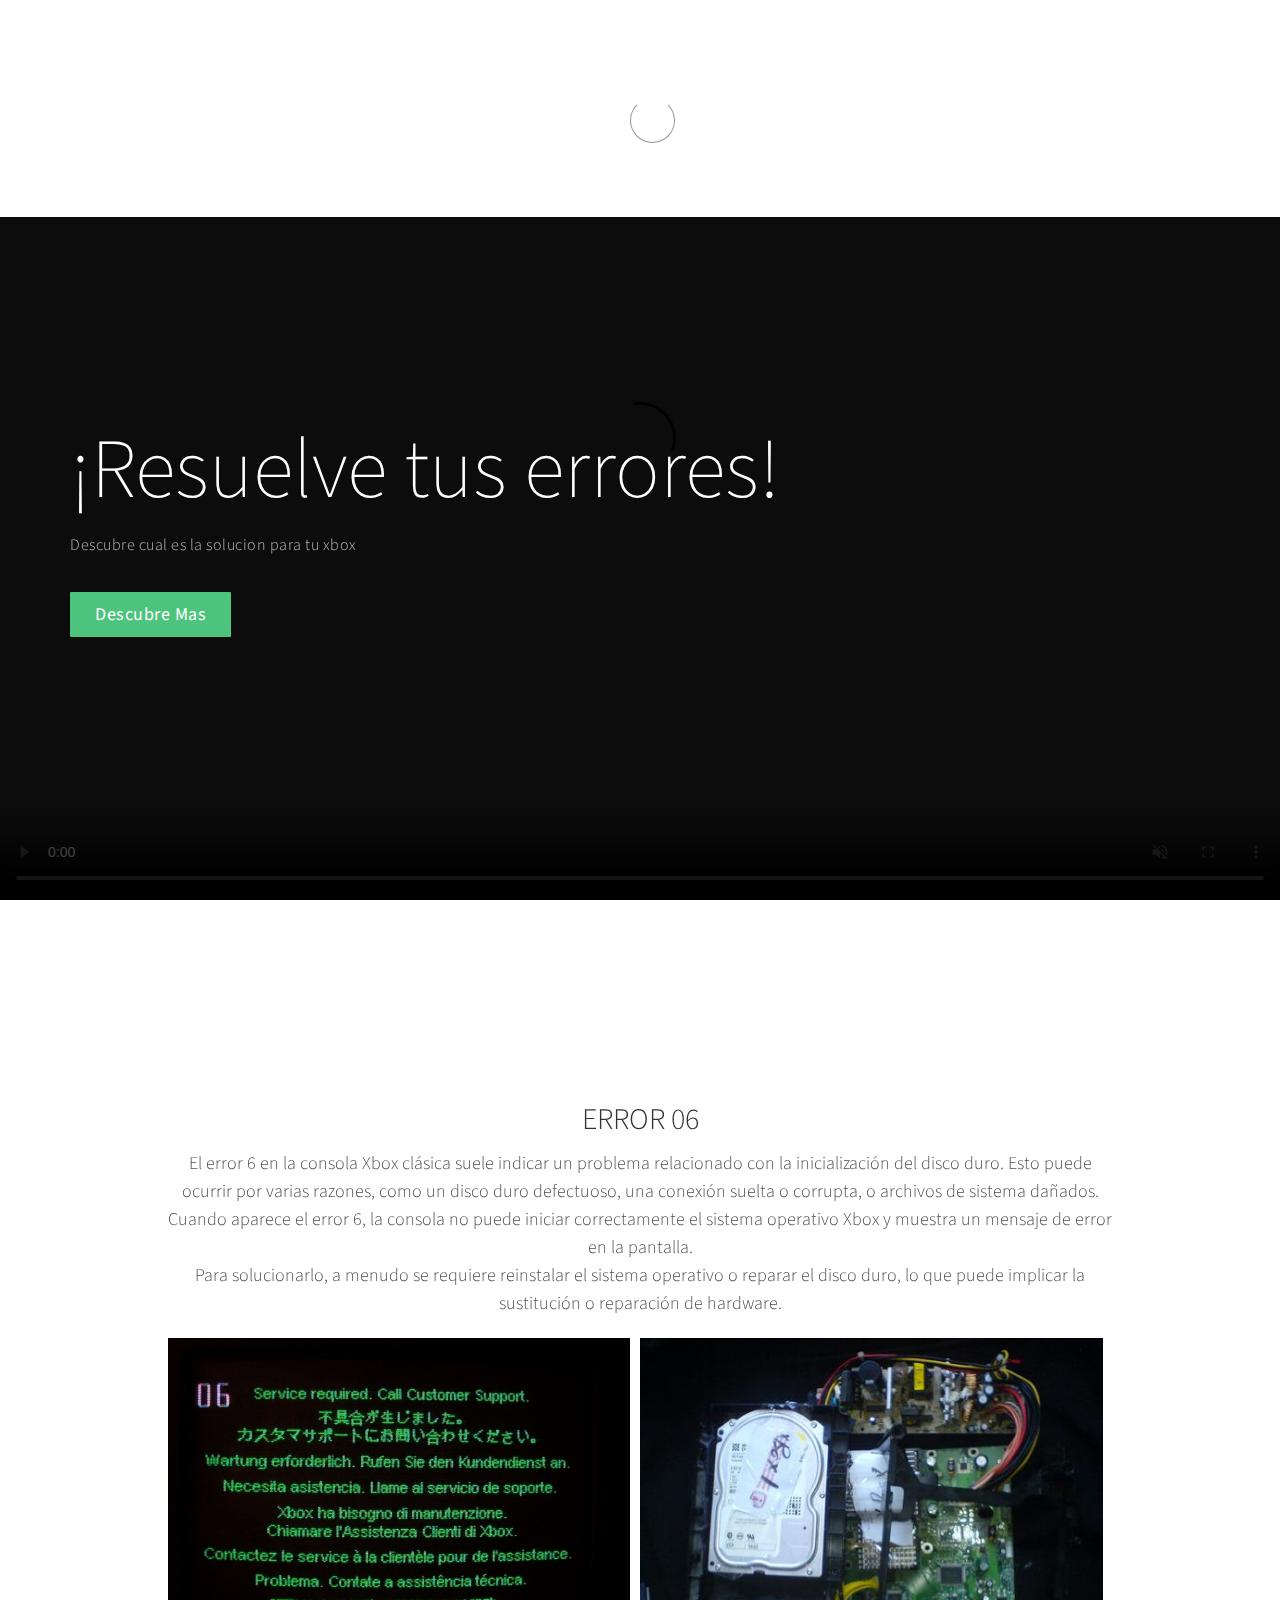
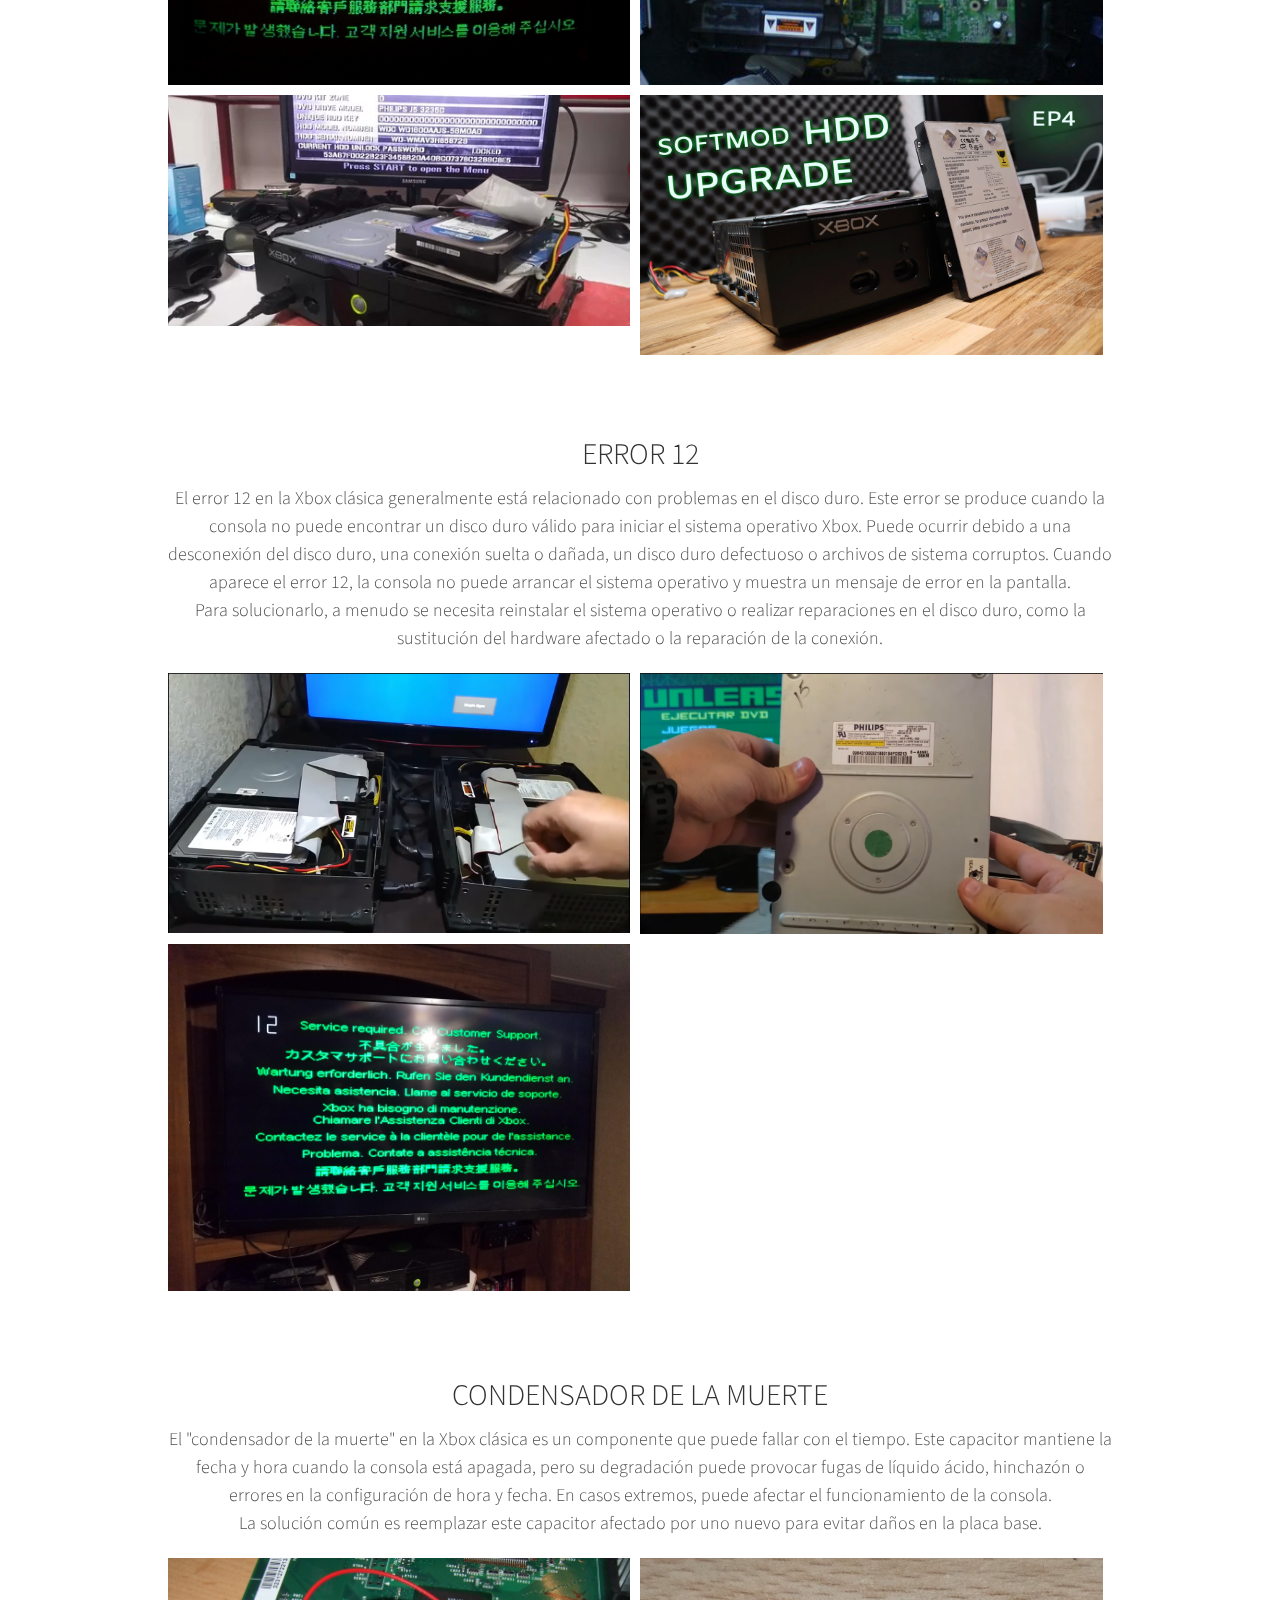
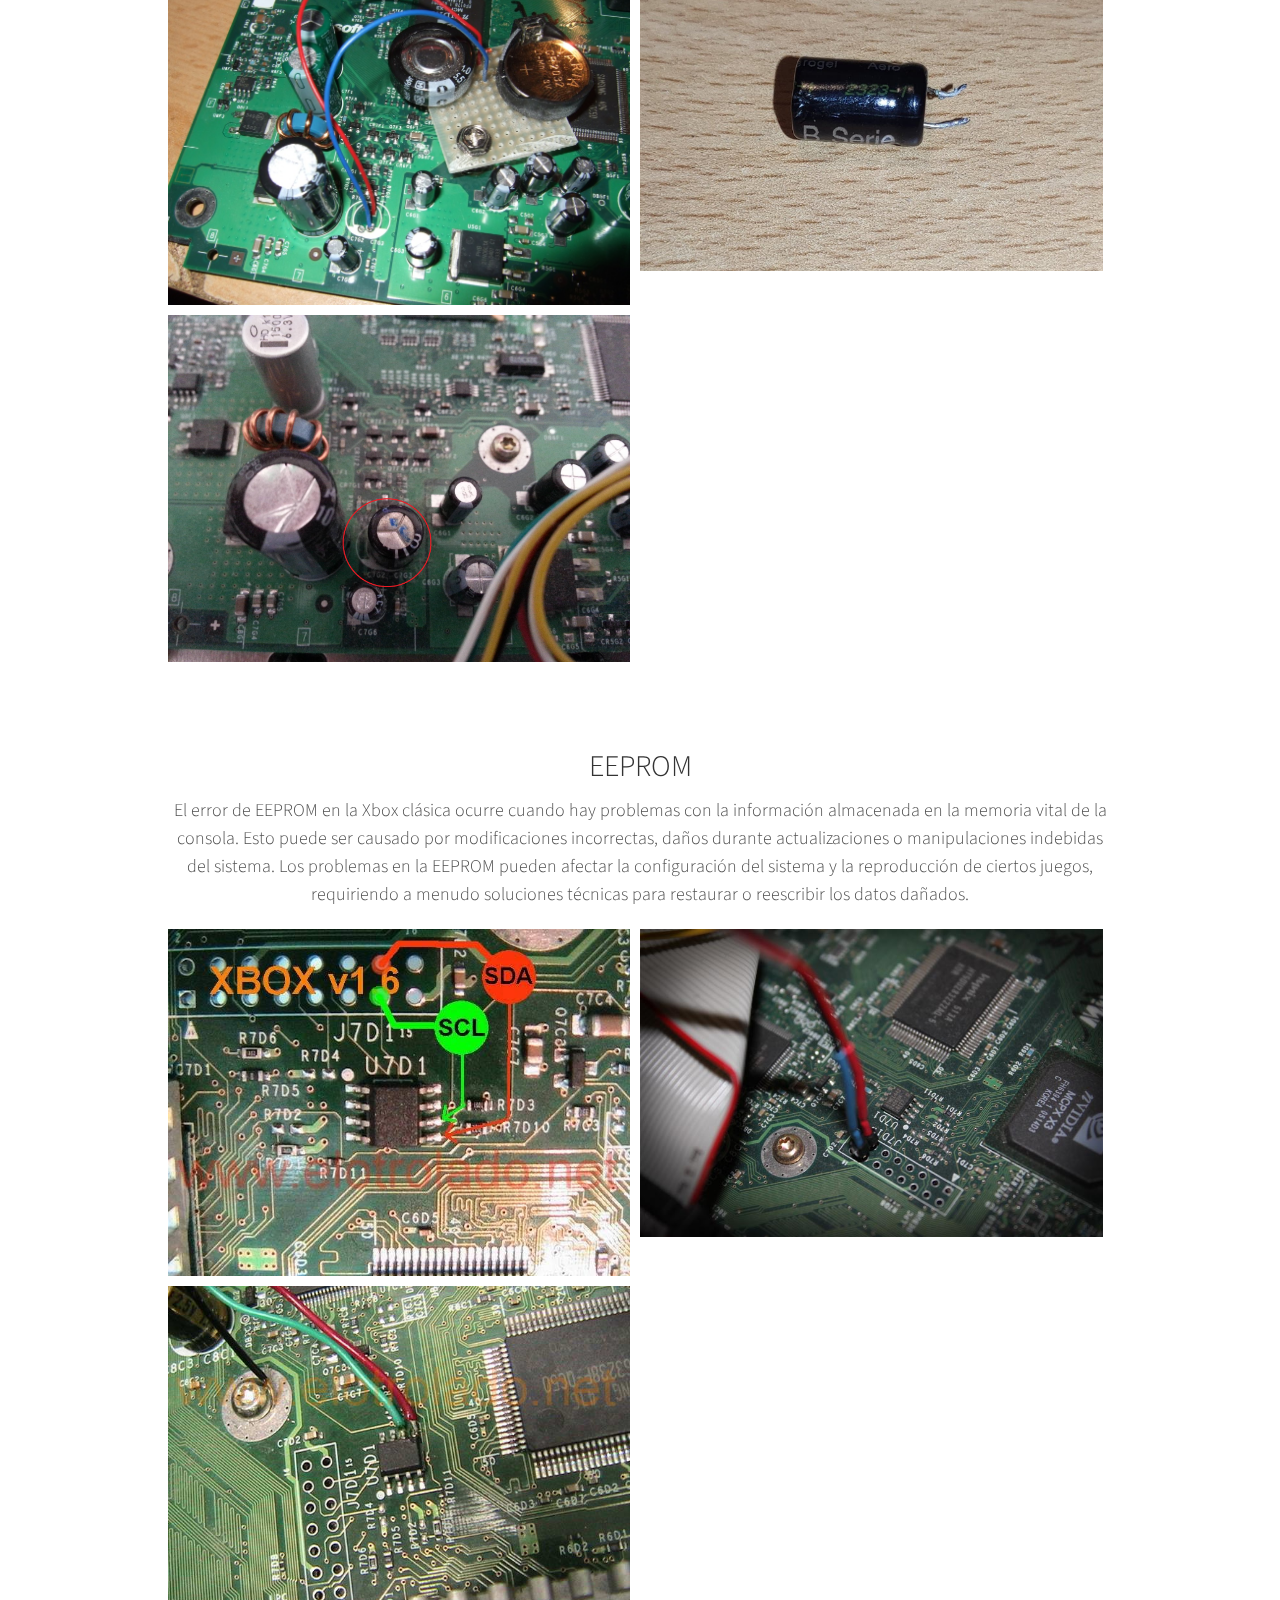
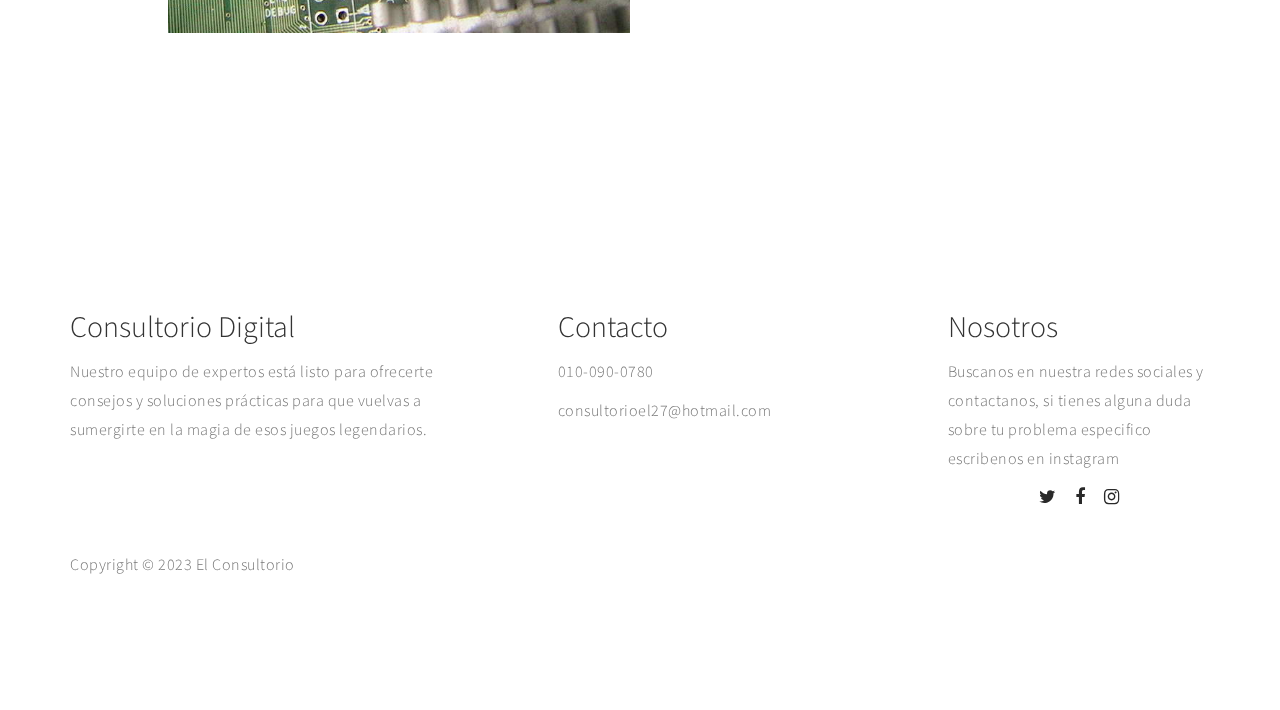
==== articulos.html @ fab078e3 "Add files via upload" ====
<!DOCTYPE html>
<html lang="en">
<head>

<meta charset="UTF-8">
<meta name="viewport" content="width=device-width, initial-scale=1.0">
<title>Articulos</title>


<meta charset="UTF-8">
<meta http-equiv="X-UA-Compatible" content="IE=Edge">
<meta name="description" content="">
<meta name="keywords" content="">
<meta name="author" content="">
<meta name="viewport" content="width=device-width, initial-scale=1, maximum-scale=1">

<link rel="shortcut icon" href="images\ICON.png"> 
<link rel="stylesheet" href="css/bootstrap.min.css">
<link rel="stylesheet" href="css/font-awesome.min.css">
<link rel="stylesheet" href="css/magnific-popup.css">

<link rel="stylesheet" href="css/owl.theme.css">
<link rel="stylesheet" href="css/owl.carousel.css">


<link rel="stylesheet" href="css/tooplate-style.css">
</head>
<body>
    
    <div class="preloader">
        <div class="spinner">
             <span class="sk-inner-circle"></span>
        </div>
   </div>

   <div class="navbar custom-navbar navbar-fixed-top" role="navigation">
    <div class="container">

         
         <div class="navbar-header">
              <button class="navbar-toggle" data-toggle="collapse" data-target=".navbar-collapse">
                   <span class="icon icon-bar"></span>
                   <span class="icon icon-bar"></span>
                   <span class="icon icon-bar"></span>
              </button>
              <!-- lOGO -->
              <a href="#" class="navbar-logo"><img src="images\LOGO.png" alt=""></a>

         </div>
         <div class="collapse navbar-collapse">
            <ul class="nav navbar-nav navbar-right">
                 <li><a href="index.html" class="smoothScroll">Inicio</a></li>
                 <li><a href="#about" class="smoothScroll">Nosotros</a></li> 
                 <li><a href="#articulos" class="smoothScroll">Articulos</a></li>
                 <li><a href="#futer" class="smoothScroll">Contacto</a></li>
            </ul>
       </div>

  </div>
</div>


<!-- HOME -->
<section id="home" class="parallax-section">
    <div class="overlay"></div>
    <div class="container">
         <div class="row">

              <div class="col-md-8 col-sm-12">
                   <div class="home-text">
                        <h1>¡Resuelve tus errores!</h1>
                        <p>Descubre cual es la solucion para tu xbox</p>
                        <ul class="section-btn">
                             <a href="#about" class="smoothScroll"><span data-hover="Descubre Mas">Descubre Mas</span></a>
                        </ul>
                   </div>
              </div>

         </div>
    </div>

    <!-- Video -->
    <video controls autoplay loop muted>
         <source src="videos/video2.mp4" type="video/mp4">
         Your browser does not support the video tag.
    </video>
</section>


<section id="about" class="parallax-section">
     <div class="container">
          <div class="row">

               <div class="col-md-offset-1 col-md-10 col-sm-12">
                    <div class="about-info">
                         <h2>ERROR 06</h2>
                         <h4>El error 6 en la consola Xbox clásica suele indicar un problema relacionado con la inicialización del disco duro. Esto puede ocurrir por varias razones, como un disco duro defectuoso, una conexión suelta o corrupta, o archivos de sistema dañados. Cuando aparece el error 6, la consola no puede iniciar correctamente el sistema operativo Xbox y muestra un mensaje de error en la pantalla. <br> Para solucionarlo, a menudo se requiere reinstalar el sistema operativo o reparar el disco duro, lo que puede implicar la sustitución o reparación de hardware.</h4>
                         <div class="fila">
                              <div class="columna">
                                  <img src="images\project-image2.jpg">
                              </div>
                              <div class="columna">
                                  <img src="images\xbox-0604.jpg">
                              </div>
                           </div>
                           <div class="fila">
                              <div class="columna">
                                  <img src="images\xbox-0603.webp">
                              </div>
                              <div class="columna">
                                  <img src="images\xbox-0602.jpg">
                              </div>
                          </div>
                    </div>
               </div>
               <div class="col-md-offset-1 col-md-10 col-sm-12">
                    <div class="about-info">
                         <h2><br><br>ERROR 12</h2>
                         <h4>El error 12 en la Xbox clásica generalmente está relacionado con problemas en el disco duro. Este error se produce cuando la consola no puede encontrar un disco duro válido para iniciar el sistema operativo Xbox. Puede ocurrir debido a una desconexión del disco duro, una conexión suelta o dañada, un disco duro defectuoso o archivos de sistema corruptos. Cuando aparece el error 12, la consola no puede arrancar el sistema operativo y muestra un mensaje de error en la pantalla. <br> Para solucionarlo, a menudo se necesita reinstalar el sistema operativo o realizar reparaciones en el disco duro, como la sustitución del hardware afectado o la reparación de la conexión.</h4>
                              <div class="fila">
                                  <div class="columna">
                                      <img src="images\xbox-1203.png">
                                  </div>
                                  <div class="columna">
                                      <img src="images\xbox-1202.png">
                                  </div>
                               </div>
                               <div class="fila">
                                  <div class="columna">
                                      <img src="images\project-image1.jpg">
                                  </div>
                                  <div class="columna">
                                   <iframe width="462" height="346" src="https://www.youtube-nocookie.com/embed/VgVECpOxfno?si=H67_dgqqv82oGk6n" title="YouTube video player" frameborder="0" allow="accelerometer; autoplay; clipboard-write; encrypted-media; gyroscope; picture-in-picture; web-share" allowfullscreen></iframe>                              
                              </div>
                              </div>
                          
                    </div>
               </div>
               <div class="col-md-offset-1 col-md-10 col-sm-12">
                    <div class="about-info">
                         <h2><br><br>CONDENSADOR DE LA MUERTE</h2>
                         <h4>El "condensador de la muerte" en la Xbox clásica es un componente que puede fallar con el tiempo. Este capacitor mantiene la fecha y hora cuando la consola está apagada, pero su degradación puede provocar fugas de líquido ácido, hinchazón o errores en la configuración de hora y fecha. En casos extremos, puede afectar el funcionamiento de la consola. <br> La solución común es reemplazar este capacitor afectado por uno nuevo para evitar daños en la placa base.</h4>
                              <div class="fila">
                                  <div class="columna">
                                      <img src="images\xbox-c03.jpg">
                                  </div>
                                  <div class="columna">
                                      <img src="images\xbox-c02.jpg">
                                  </div>
                               </div>
                               <div class="fila">
                                  <div class="columna">
                                      <img src="images\project-image3.jpg">
                                  </div>
                                  <div class="columna">
                                   <iframe width="462" height="346" src="https://www.youtube-nocookie.com/embed/SO9HCmdiDSI?si=MRj_iyvuV7K60gAc" title="YouTube video player" frameborder="0" allow="accelerometer; autoplay; clipboard-write; encrypted-media; gyroscope; picture-in-picture; web-share" allowfullscreen></iframe>                              
                              </div>
                              </div>
                          
                    </div>
               </div>
               <div class="col-md-offset-1 col-md-10 col-sm-12">
                    <div class="about-info">
                         <h2><br><br>EEPROM</h2>
                         <h4>El error de EEPROM en la Xbox clásica ocurre cuando hay problemas con la información almacenada en la memoria vital de la consola. Esto puede ser causado por modificaciones incorrectas, daños durante actualizaciones o manipulaciones indebidas del sistema. Los problemas en la EEPROM pueden afectar la configuración del sistema y la reproducción de ciertos juegos, requiriendo a menudo soluciones técnicas para restaurar o reescribir los datos dañados.</h4>
                              <div class="fila">
                                  <div class="columna">
                                      <img src="images\xbox-e02.jpg">
                                  </div>
                                  <div class="columna">
                                      <img src="images\xbox-e03.jpg">
                                  </div>
                               </div>
                               <div class="fila">
                                  <div class="columna">
                                      <img src="images\project-image4.jpg">
                                  </div>
                                  <div class="columna">
                                   <iframe width="462" height="346" src="https://www.youtube-nocookie.com/embed/pXhDnwiNs7c?si=y-4ZnN9W7namW_7A" title="YouTube video player" frameborder="0" allow="accelerometer; autoplay; clipboard-write; encrypted-media; gyroscope; picture-in-picture; web-share" allowfullscreen></iframe>                              
                              </div>
                              </div>
                          
                    </div>
               </div>
          </div>
     </div>
</section>


<footer id="futer">
     <div class="container">
          <div class="row">

               <div class="col-md-5 col-sm-6">
                    <h2>Consultorio Digital</h2>
                    <p>Nuestro equipo de expertos está listo para ofrecerte <BR> consejos y soluciones prácticas para que vuelvas a <BR> sumergirte en la magia de esos juegos legendarios.</p>
                    
                    
               </div>

               <div class="col-md-4 col-sm-6">
                    <div class="footer-info">
                    	<h2>Contacto</h2>
                         <p><a href="tel:010-090-0780">010-090-0780</a></p>
                         <p><a href="mailto:info@company.com">consultorioel27@hotmail.com</a></p>
                         <p><a href="#"></a></p>
                    </div>
               </div>

               <div class="col-md-3 col-sm-12">
               		
                    <h2>Nosotros</h2>
                    <p>Buscanos en nuestra redes sociales y contactanos, si tienes alguna duda sobre tu problema especifico escribenos en instagram</p>
                    <ul class="social-icon">
                         <li><a href="https://twitter.com/Consultor27E" class="fa fa-twitter"></a></li>
                         <li><a href="https://www.facebook.com/profile.php?id=61554017469536" class="fa fa-facebook"></a></li>
                         <li><a href="https://www.instagram.com/consultorioel27/" class="fa fa-instagram"></a></li>
                         
                    </ul>
                    
               </div>

               <div class="clearfix"></div>

               <div class="col-md-12 col-sm-12">
                    <div class="copyright-text">
                         <p>Copyright © 2023 El Consultorio 
                         </p>
                    </div>
               </div>
               
          </div>
     </div>
</footer>


<script src="js/jquery.js"></script>
<script src="js/bootstrap.min.js"></script>
<script src="js/jquery.parallax.js"></script>
<script src="js/owl.carousel.min.js"></script>
<script src="js/jquery.magnific-popup.min.js"></script>
<script src="js/magnific-popup-options.js"></script>
<script src="js/modernizr.custom.js"></script>
<script src="js/smoothscroll.js"></script>
<script src="js/custom.js"></script>


</body>
</html>
---- css/tooplate-style.css ----
/*

Template 2099 Scenic

http://www.tooplate.com/view/2099-scenic

*/


@import url('https://fonts.googleapis.com/css?family=Source+Sans+Pro:200,300,400,700');

body {
  background: #ffffff;
  font-family: 'Source Sans Pro', sans-serif;
  overflow-x: hidden;
}

html, body {
  width: 100%;
  height: 100%;
}

/*---------------------------------------
  TYPOGRAPHY              
-----------------------------------------*/

h1,h2,h3,h4,h5,h6 {
  font-weight: 300;
}

h1 {
  font-size: 40px;
  font-weight: 200;
  line-height: 50px;
}

h2 {
  font-size: 30px;
  line-height: 40px;
  margin-top: 0;
}

h3 {
  font-size: 20px;
  font-weight: bold;
  line-height: 32px;
}

h4 {
  color: #505050;
  font-size: 18px;
  line-height: 28px;
}

p {
  color: #757575;
  font-size: 16px;
  font-weight: 300;
  line-height: 29px;
  letter-spacing: 0.5px;
}


/*---------------------------------------
  BUTTONS               
-----------------------------------------*/

.section-btn {
  margin: 32px 0 0 0;
  padding: 0;
}

.section-btn a,
.section-btn button {
  line-height: 45px;
  -webkit-perspective: 1000px;
  -moz-perspective: 1000px;
  perspective: 1000px;
  color: #ffffff;
  font-weight: normal;
}

.section-btn a span,
.section-btn button span {
  position: relative;
  display: inline-block;
  font-size: 18px;
  font-weight: normal;
  letter-spacing: 0.5px;
  padding: 0 25px;
  background: #4dc47d;
  border-radius: 1px;
  -webkit-transition: -webkit-transform 0.3s;
  -moz-transition: -moz-transform 0.3s;
  transition: transform 0.3s;
  -webkit-transform-origin: 50% 0;
  -moz-transform-origin: 50% 0;
  transform-origin: 50% 0;
  -webkit-transform-style: preserve-3d;
  -moz-transform-style: preserve-3d;
  transform-style: preserve-3d;
}

.csstransforms3d .section-btn a span::before,
.csstransforms3d .section-btn button span::before {
  position: absolute;
  top: 100%;
  left: 0;
  width: 100%;
  height: 100%;
  background: #000000;
  border-radius: 1px;
  color: #ffffff;
  padding: 0 25px;
  content: attr(data-hover);
  -webkit-transition: background 0.3s;
  -moz-transition: background 0.3s;
  transition: background 0.3s;
  -webkit-transform: rotateX(-90deg);
  -moz-transform: rotateX(-90deg);
  transform: rotateX(-90deg);
  -webkit-transform-origin: 50% 0;
  -moz-transform-origin: 50% 0;
  transform-origin: 50% 0;
}

.section-btn a:hover span,
.section-btn a:focus span,

.section-btn button:hover span,
.section-btn button:focus span {
  -webkit-transform: rotateX(90deg) translateY(-22px);
  -moz-transform: rotateX(90deg) translateY(-22px);
  transform: rotateX(90deg) translateY(-22px);
}

.csstransforms3d .section-btn a:hover span::before,
.csstransforms3d .section-btn a:focus span::before,

.csstransforms3d .section-btn button:hover span::before,
.csstransforms3d .section-btn button:hover span::before {
  background: #000000;  
}


/*---------------------------------------
  GENERAL               
-----------------------------------------*/

html{
  -webkit-font-smoothing: antialiased;
}

a {
  color: #4dc47d;
  -webkit-transition: 0.5s;
  transition: 0.5s;
}

a:hover, a:active, a:focus {
  color: #000000;
  outline: none;
}

* {
  -webkit-box-sizing: border-box;
  box-sizing: border-box;
}

*:before,
*:after {
  -webkit-box-sizing: border-box;
  box-sizing: border-box;
}

::-webkit-scrollbar{
  width: 6px;
  height: 6px;
}

::-webkit-scrollbar-thumb {
  cursor: pointer;
  background: #252525;
}

.section-title {
  position: relative;
  padding-bottom: 22px;
}

.parallax-section {
  background-attachment: fixed !important;
  background-size: cover !important;
}

#about, #project,
#team, #contact, footer {
  background: #ffffff;
}

#about,
#team, #contact {
  padding-top: 100px;
  padding-bottom: 100px;
  text-align: center;
}


/*---------------------------------------
  PRE LOADER              
-----------------------------------------*/

.preloader {
  position: fixed;
  top: 0;
  left: 0;
  width: 100%;
  height: 100%;
  z-index: 99999;
  display: flex;
  flex-flow: row nowrap;
  justify-content: center;
  align-items: center;
  background: none repeat scroll 0 0 #ffffff;
}

.spinner {
  border: 1px solid transparent;
  border-radius: 5px;
  position: relative;
}

.spinner:before {
  content: '';
  box-sizing: border-box;
  position: absolute;
  top: 50%;
  left: 50%;
  width: 45px;
  height: 45px;
  margin-top: -10px;
  margin-left: -10px;
  border-radius: 50%;
  border: 1px solid #959595;
  border-top-color: #ffffff;
  animation: spinner .9s linear infinite;
}

@-webkit-@keyframes spinner {
  to {transform: rotate(360deg);}
}

@keyframes spinner {
  to {transform: rotate(360deg);}
}


/*---------------------------------------
  MENU             
-----------------------------------------*/

.custom-navbar {
  margin-bottom: 0;
  background-color: #4dc47d;
  padding: 20px 0;
}

.navbar-logo{
  display: inline-block;
  vertical-align: middle;
  width: 70px;
}

.navbar-logo img{
  display: block;
  width: 200%;
  height: auto;
}

.custom-navbar .navbar-brand {
  color: #f9f9f9;
  font-weight: normal;
  font-size: 25px;
}

.custom-navbar .nav li a {
  font-size: 14px;
  font-weight: normal;
  color: #f9f9f9;
  letter-spacing: 0.5px;
  -webkit-transition: all ease-in-out 0.4s;
  transition: all ease-in-out 0.4s;
  padding: 0;
  margin: 15px 20px;
  text-transform: uppercase;
}

.custom-navbar .navbar-nav > li > a:hover,
.custom-navbar .navbar-nav > li > a:focus {
  background-color: transparent;
  color: #ffffff;
}

.custom-navbar .navbar-nav li a:after {
  content: "";
  position: absolute;
  display: block;
  width: 0px;
  height: 2px;
  margin: auto;
  background: transparent;
  transition: width .3s ease, background-color .3s ease;
}

.custom-navbar .navbar-nav li a:hover:after,
.custom-navbar .nav li.active > a:after {
  background: #ffffff;
  color: #ffffff;
  width: 100%;
}

.custom-navbar .nav li.active > a {
  background-color: transparent;
  color: #ffffff;
}

.custom-navbar .navbar-toggle {
  border: none;
  padding-top: 10px;
}

.custom-navbar .navbar-toggle {
  background-color: transparent;
}

.custom-navbar .navbar-toggle .icon-bar {
  background: #ffffff;
  border-color: transparent;
}

@media(min-width:768px) {
  .custom-navbar {
    background: 0 0; 
  }
  .custom-navbar.top-nav-collapse {
    background: #4dc47d;
    padding: 15px 0;
  }
}



* {
  box-sizing: border-box;
}

.columna {
  float: left;
  width: 50%;
  padding-right: 10px;
  padding-top: 10px;
}

.fila::after {
  content: "";
  clear: both;
  display: table;
}

img {
  /* Para que sea responsiva */
  width: 100%;
}

.insta{
  
}


/*---------------------------------------
  HOME             
-----------------------------------------*/

#home {
  display: -webkit-box;
  display: -webkit-flex;
  display: -ms-flexbox;
  display: flex;
  -webkit-box-align: center;
  -webkit-align-items: center;
  -ms-flex-align: center;
   align-items: center;
  height: 100vh;
  position: relative;
  padding-top: 10em;
}

#home h1 {
  color: #ffffff;
  font-size: 6em;
  line-height: 1.2em;
}

#home p {
  color: rgba(250,250,250,0.7);
}

#home .overlay {
  position: absolute;
  top: 0;
  right: 0;
  bottom: 0;
  left: 0;
  width: 100%;
  height: 100%;
  background-color: rgba(0,0,0,0.75);
}

#home video {
  position: fixed;
  top: 50%;
  left: 50%;
  min-width: 100%;
  min-height: 100%;
  width: auto;
  height: auto;
  z-index: -100;
  transform: translateX(-50%) translateY(-50%);
  background-size: cover;
  transition: 1s opacity;
}


/*---------------------------------------
  ABOUT              
-----------------------------------------*/

#about {
  padding-top: 200px;
  padding-bottom: 150px;
}

.about-info h3 {
  font-size: 14px;
  letter-spacing: 12px;
  text-transform: uppercase;
  margin: 0;
}


/*---------------------------------------
  PROJECT              
-----------------------------------------*/

.project-item {
  overflow: hidden;
  position: relative;
  margin-bottom: 25px;
  padding: 0;
  vertical-align: middle;
  text-align: center;
}

.project-overlay {
  background: rgba(0,0,0,0.5);
  position: absolute;
  width: 100%;
  height: 100%;
  top: 0;
  right: 0;
  bottom: 0;
  left: 0;
  opacity: 0;
  -webkit-transition: all ease-in-out 0.4s;
  transition: all ease-in-out 0.4s;
}

.project-info {
  padding: 12em 0;
}

.project-item img {
  -webkit-transition: all ease-in-out 0.4s;
  transition: all ease-in-out 0.4s;
}
.project-item:hover img {
  transform: scale(1.1);
}

.project-overlay h1 {
  color: #ffffff;
  margin: 0;
}
.project-overlay h3 {
  color: #d9d9d9;
  font-size: 14px;
  letter-spacing: 0.2px;
  margin-top: 0;
}

.project-item:hover .project-overlay {
  opacity: 1;
}


/*---------------------------------------
   TEAM             
-----------------------------------------*/

#team .item {
  display: block;
  width: 100%;
  margin-bottom: 22px;
}

#team h3,
#team p {
  margin: 0;
}

.team-item {
  overflow: hidden;
  position: relative;
  margin-top: 34px;
  margin-bottom: 16px;
}

.team-item img {
  -webkit-transition: all ease-in-out 0.4s;
  transition: all ease-in-out 0.4s;
}
.team-item:hover img {
  transform: scale(1.1);
}

.team-overlay {
  background: rgba(0,0,0,0.5);
  opacity: 0;
  position: absolute;
  width: 100%;
  height: 100%;
  top: 0;
  left: 0;
  right: 0;
  bottom: 0;
  -webkit-transition: all ease-in-out 0.4s;
  transition: all ease-in-out 0.4s;
}

.team-overlay .social-icon {
  position: relative;
  top: 45%;
}
.team-overlay .social-icon li a {
  background: #ffffff;
  color: #191919;
  width: 35px;
  height: 35px;
  line-height: 35px;
  text-align: center;
}

.team-item:hover .team-overlay {
  opacity: 1;
}


/*---------------------------------------
  CONTACT             
-----------------------------------------*/

#contact {
  background: url('../images/contact-bg.jpg') 50% 0 repeat-y fixed;
  background-size: cover;
  background-position: center center;
}

#contact-form {
  padding-top: 22px;
}

#contact .text-success,
#contact .text-danger {
  display: none;
  padding: 0 0 5px 20px;
}

#contact .form-control {
  border: none;
  box-shadow: none;
  font-size: 18px;
  font-weight: normal;
  margin-bottom: 22px;
  -webkit-transition: all ease-in-out 0.4s;
  transition: all ease-in-out 0.4s;
}

#contact .form-control:focus {
  border-color: #d9d9d9;
}

#contact input {
  height: 55px;
  line-height: 45px;
}

#contact .section-btn {
  margin: 5px 0 0 0;
}

#contact button#cf-submit {
  background: transparent;
  border: none;
  padding: 0;
  line-height: 50px;
}


/*---------------------------------------
  FOOTER              
-----------------------------------------*/

footer {
  padding-top: 120px;
  padding-bottom: 120px;
}

footer h4 {
  padding-top: 12px;
}

footer a {
  color: #757575;
}

footer .copyright-text {
  padding-top: 42px;
}


/*---------------------------------------
  SOCIAL ICON             
-----------------------------------------*/

.social-icon {
  position: relative;
  padding: 0;
  margin: 0;
  text-align: center;
}

.social-icon li {
  display: inline-block;
  list-style: none;
}

.social-icon li a {
  border-radius: 100%;
  color: #292929;
  cursor: pointer;
  font-size: 18px;
  text-decoration: none;
  -webkit-transition: all ease-in-out 0.3s;
  transition: all ease-in-out 0.3s;
  text-align: center;
  position: relative;
  margin: 4px 8px 0 8px;
}

.social-icon li a:hover {
  -webkit-transform: scale(1.2);
  transform: scale(1.2);
}


/*---------------------------------------
  MOBILE RESPONSIVE              
-----------------------------------------*/

@media (max-width: 992px) {
  #home h1 {
    font-size: 4em;
    line-height: normal;
  }
}

@media (max-width: 980px) {
  h1 {
    font-size: 30px;
    line-height: inherit;
  }

  #home {
    padding-top: 0em;
  }

  #about {
    padding-top: 120px;
    padding-bottom: 100px;
  }

  .project-info {
    padding: 4em 0;
  }

  footer {
    text-align: center;
  }
  footer .social-icon {
    margin-top: 32px;
  }
}

@media (max-width: 770px) {
  #home h1 {
    font-size: 3.5em;
  }
}

@media (max-width: 767px) {
  .custom-navbar {
    padding: 10px 0;
  }
  .custom-navbar .nav li a {
    display: inline-block;
    line-height: 15px;
    margin-bottom: 0;
  }
  .custom-navbar .nav li:last-child a {
    margin-bottom: 5px;
  }

  .project-info {
    padding: 10em 0;
  }

  .footer-info {
    padding: 22px 0 22px 0;
  }
}


@media (max-width: 580px) {
  h1 {
    font-size: 26px;
  }

  #home {
    height: 100vh;
  }

  .about-info h3 {
    font-size: 12px;
    letter-spacing: 6px;
  }

  .project-info {
    padding: 5em 0;
  }
}
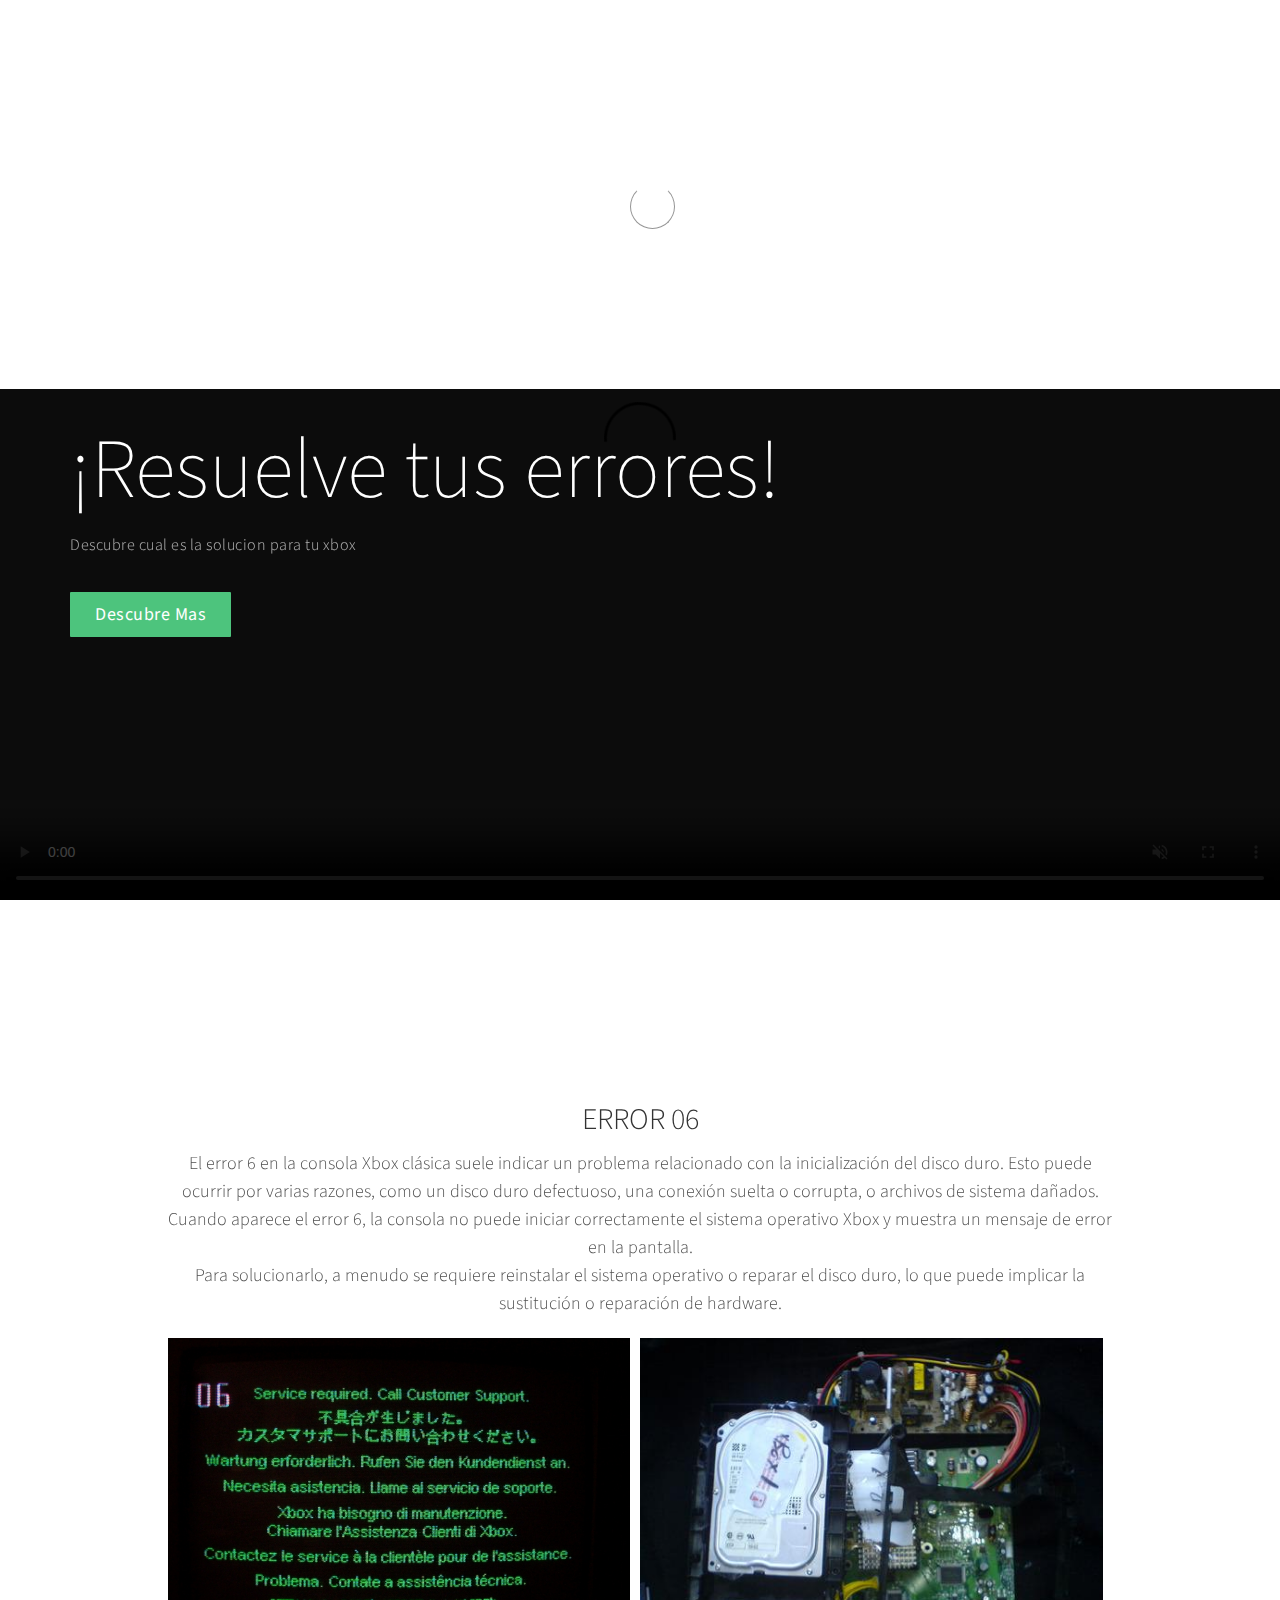
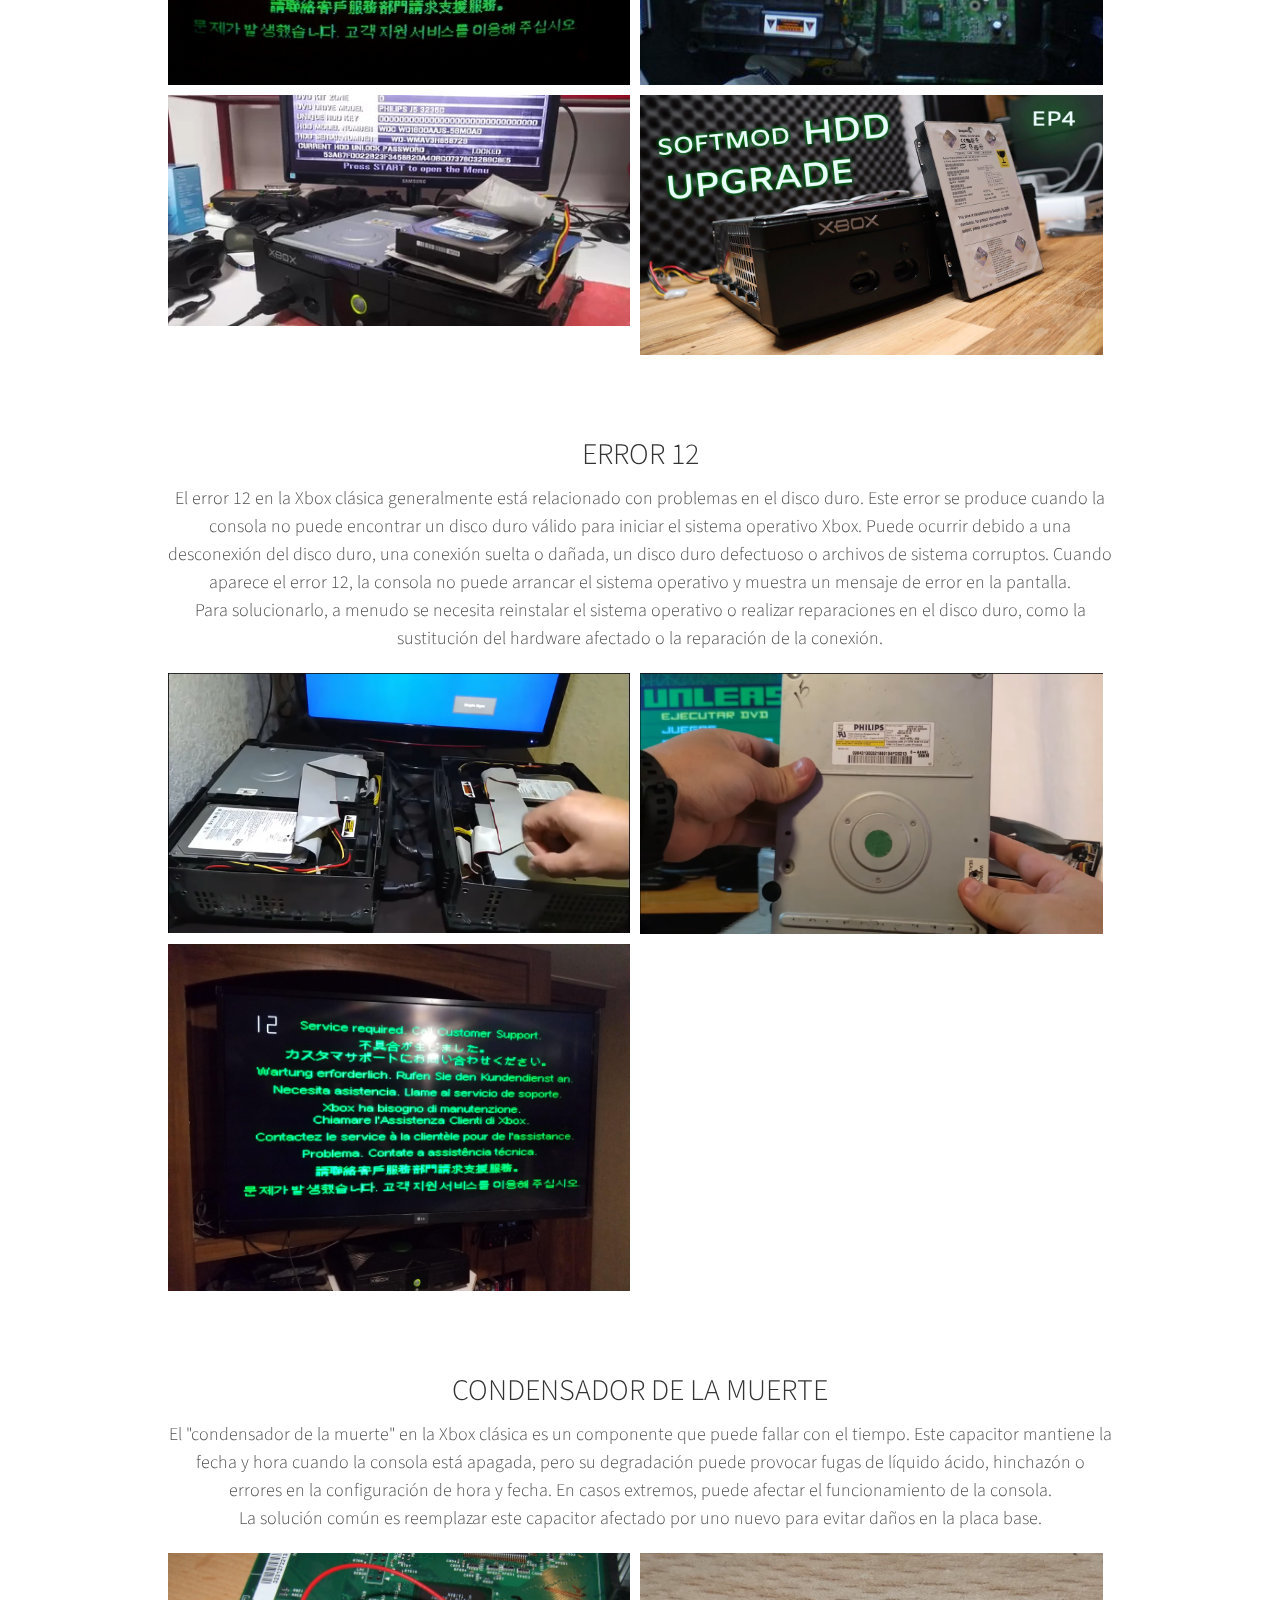
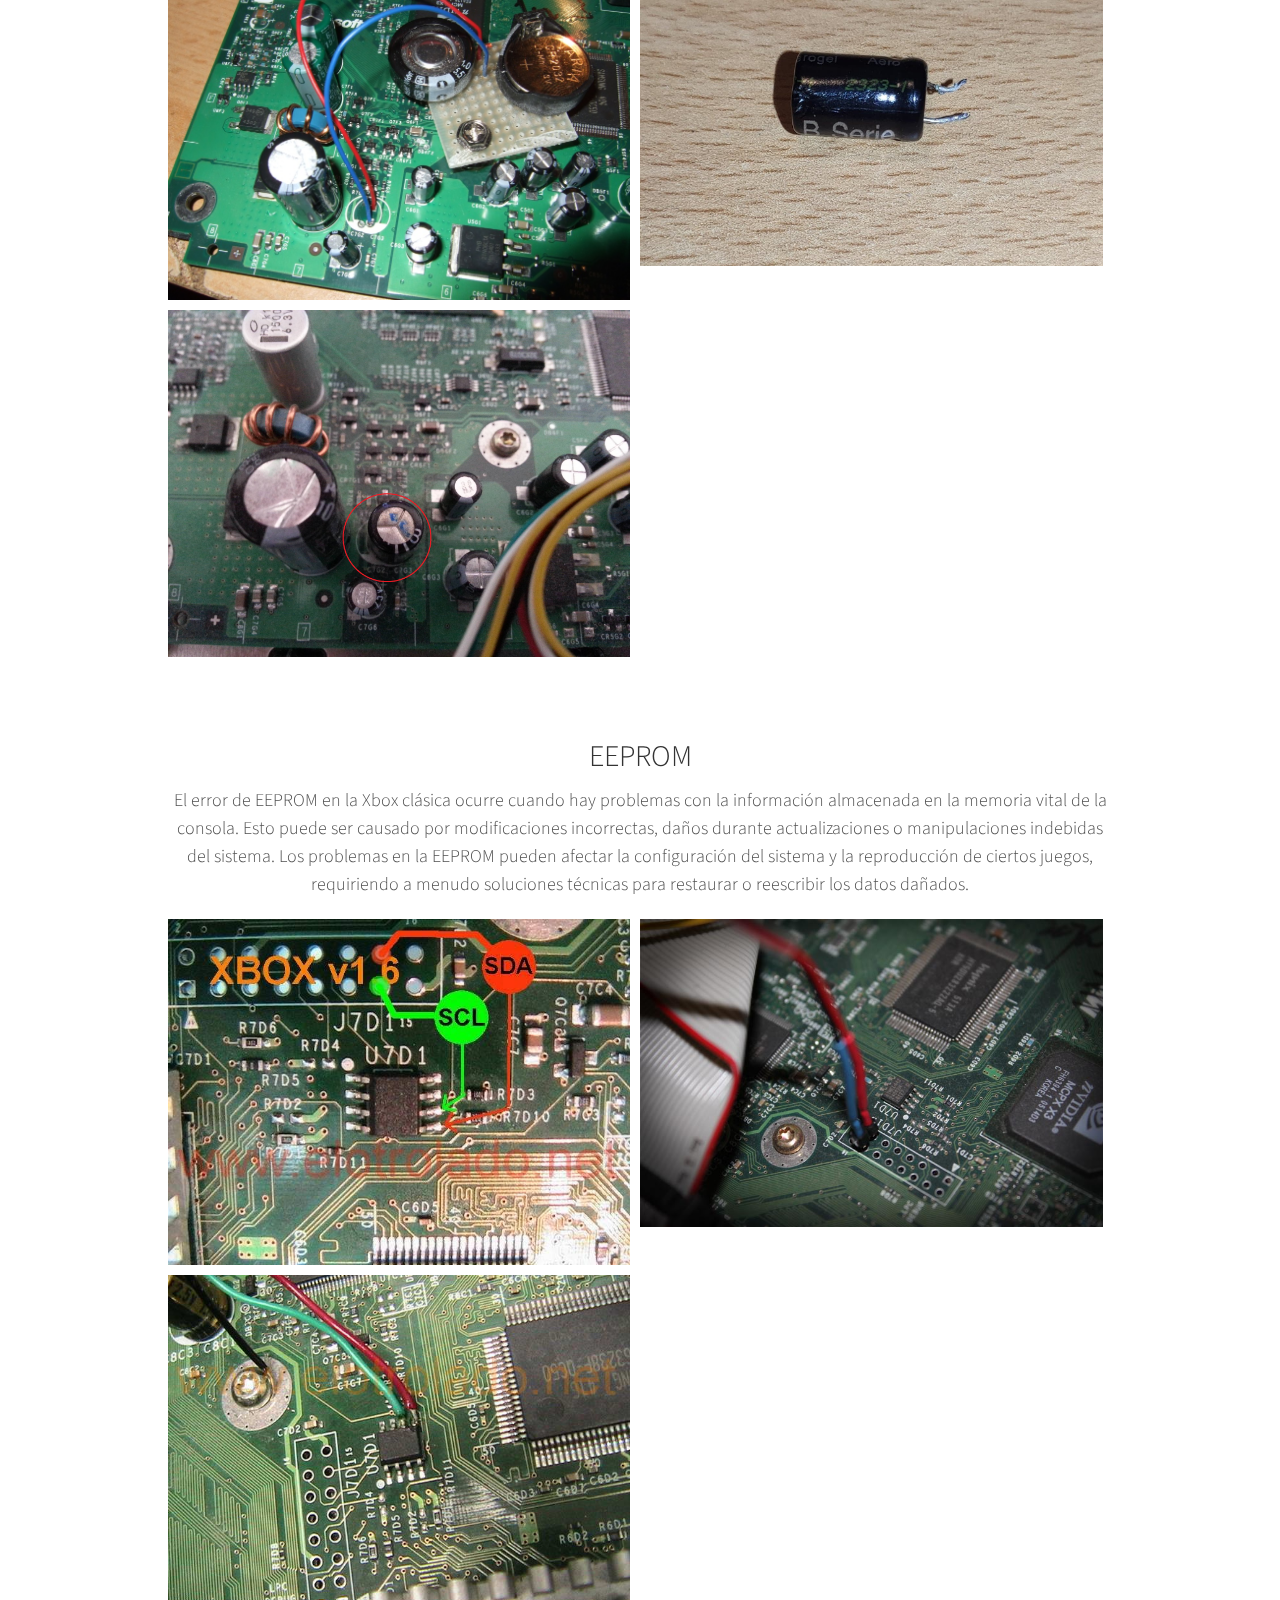
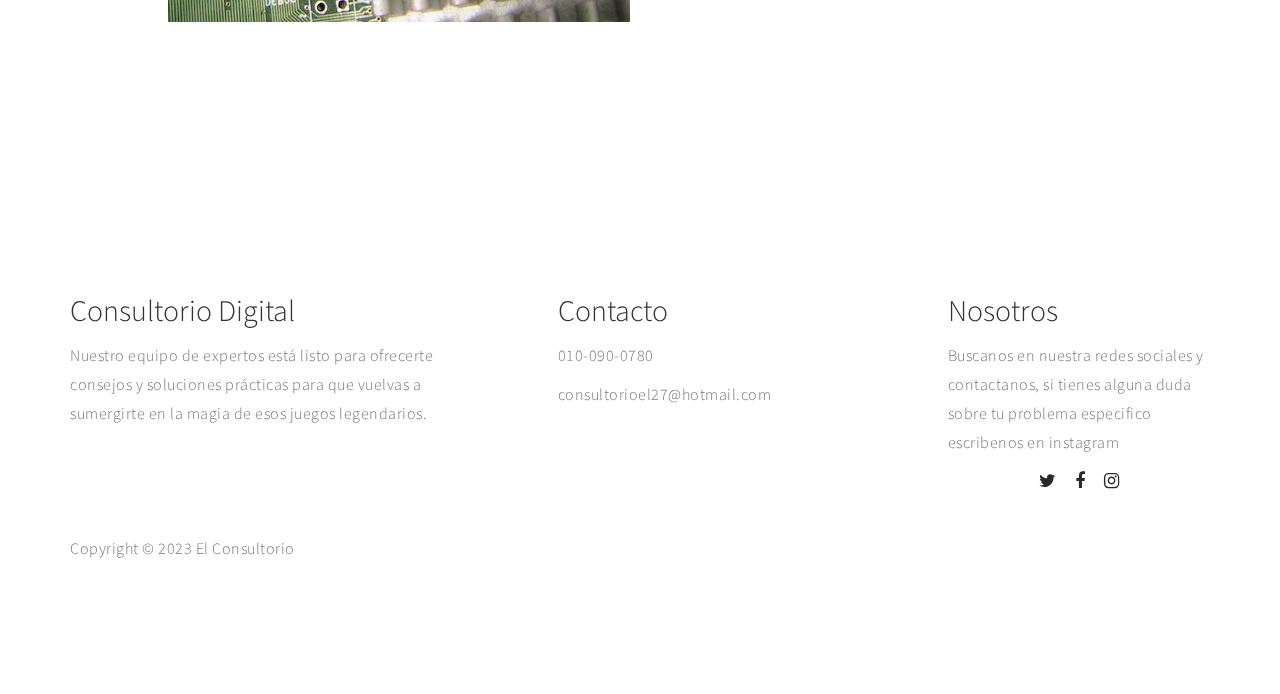
==== commit 6864fb62: "Add files via upload" ====
--- a/articulos.html
+++ b/articulos.html
@@ -130,7 +130,9 @@
                                       <img src="images\project-image1.jpg">
                                   </div>
                                   <div class="columna">
-                                   <iframe width="462" height="346" src="https://www.youtube-nocookie.com/embed/VgVECpOxfno?si=H67_dgqqv82oGk6n" title="YouTube video player" frameborder="0" allow="accelerometer; autoplay; clipboard-write; encrypted-media; gyroscope; picture-in-picture; web-share" allowfullscreen></iframe>                              
+                                   <div class="video-container">
+                                        <iframe width="462" height="346" src="https://www.youtube-nocookie.com/embed/VgVECpOxfno?si=H67_dgqqv82oGk6n" title="YouTube video player" frameborder="0" allow="accelerometer; autoplay; clipboard-write; encrypted-media; gyroscope; picture-in-picture; web-share" allowfullscreen></iframe>                              
+                                   </div>
                               </div>
                               </div>
                           
@@ -153,7 +155,10 @@
                                       <img src="images\project-image3.jpg">
                                   </div>
                                   <div class="columna">
-                                   <iframe width="462" height="346" src="https://www.youtube-nocookie.com/embed/SO9HCmdiDSI?si=MRj_iyvuV7K60gAc" title="YouTube video player" frameborder="0" allow="accelerometer; autoplay; clipboard-write; encrypted-media; gyroscope; picture-in-picture; web-share" allowfullscreen></iframe>                              
+                                   <div class="video-container">
+                                        <iframe width="462" height="346" src="https://www.youtube-nocookie.com/embed/SO9HCmdiDSI?si=MRj_iyvuV7K60gAc" title="YouTube video player" frameborder="0" allow="accelerometer; autoplay; clipboard-write; encrypted-media; gyroscope; picture-in-picture; web-share" allowfullscreen></iframe>
+                                   </div>
+                              
                               </div>
                               </div>
                           
@@ -176,9 +181,11 @@
                                       <img src="images\project-image4.jpg">
                                   </div>
                                   <div class="columna">
-                                   <iframe width="462" height="346" src="https://www.youtube-nocookie.com/embed/pXhDnwiNs7c?si=y-4ZnN9W7namW_7A" title="YouTube video player" frameborder="0" allow="accelerometer; autoplay; clipboard-write; encrypted-media; gyroscope; picture-in-picture; web-share" allowfullscreen></iframe>                              
-                              </div>
-                              </div>
+                                   <div class="video-container">
+                                        <iframe width="462" height="346" src="https://www.youtube-nocookie.com/embed/pXhDnwiNs7c?si=y-4ZnN9W7namW_7A" title="YouTube video player" frameborder="0" allow="accelerometer; autoplay; clipboard-write; encrypted-media; gyroscope; picture-in-picture; web-share" allowfullscreen></iframe>                              
+                                   </div>
+                              </div>
+                         </div>
                           
                     </div>
                </div>
--- a/css/tooplate-style.css
+++ b/css/tooplate-style.css
@@ -431,6 +431,22 @@
 }
 
 
+.video-container {
+  position: relative;
+  width: 100%;
+  padding-bottom: 75%; /* Esta proporción mantiene la relación de aspecto 16:9 (calculado como 9 / 16 * 100%) */
+  overflow: hidden;
+}
+
+.video-container iframe {
+  position: absolute;
+  top: 0;
+  left: 0;
+  width: 100%;
+  height: 100%;
+}
+
+
 /*---------------------------------------
   ABOUT              
 -----------------------------------------*/
